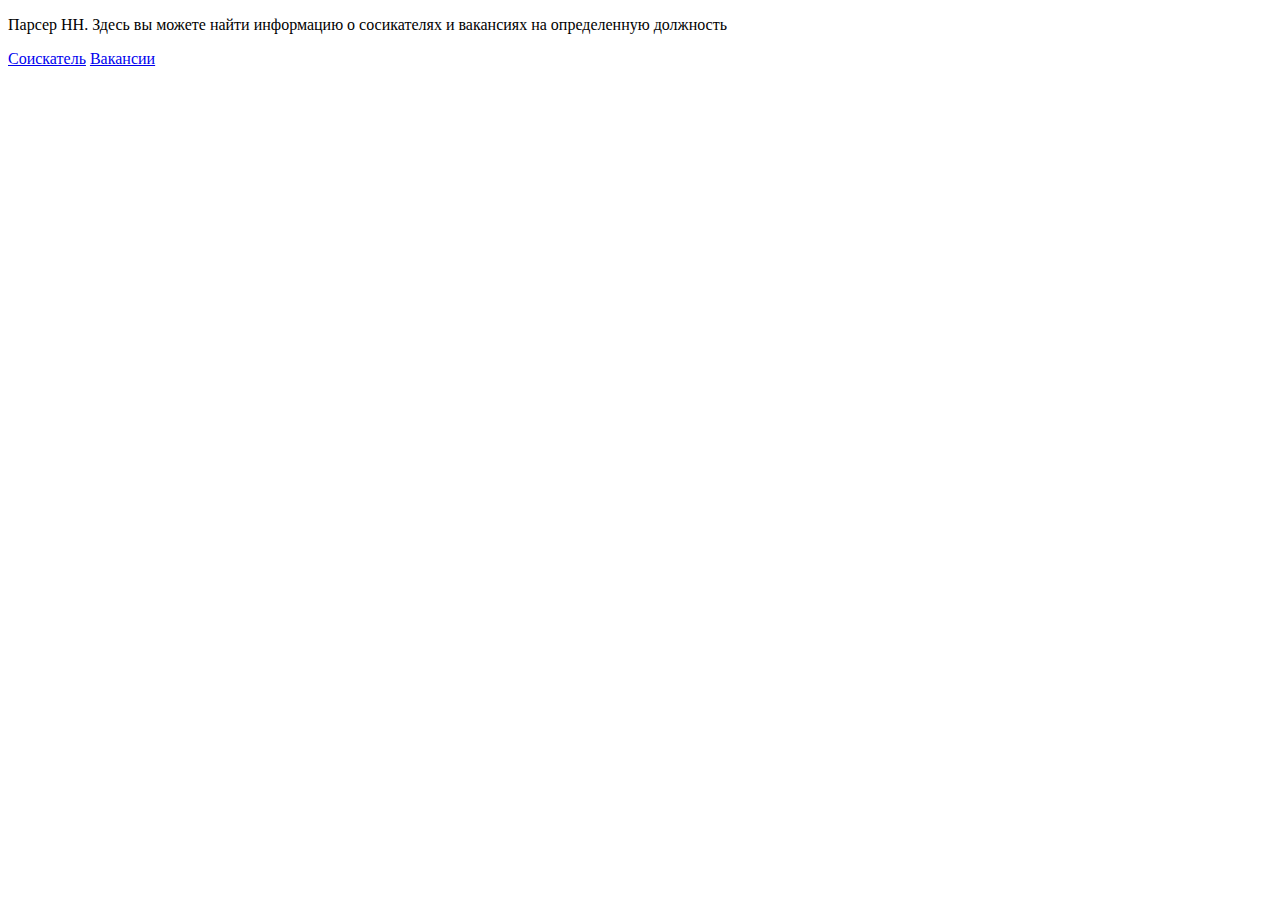
==== sweater/templates/index.html @ bcdc4928 "first commit" ====
<!DOCTYPE html>
<html lang="en">
<head>
    <meta charset="UTF-8">
    <title>Парсер HH</title>
</head>
<body>
    <p>Парсер HH. Здесь вы можете найти информацию о сосикателях и вакансиях на определенную должность</p>
    <a href='/job_seeker_search'>Соискатель</a>
    <a href='/job_search'>Вакансии</a>
</body>
</html>
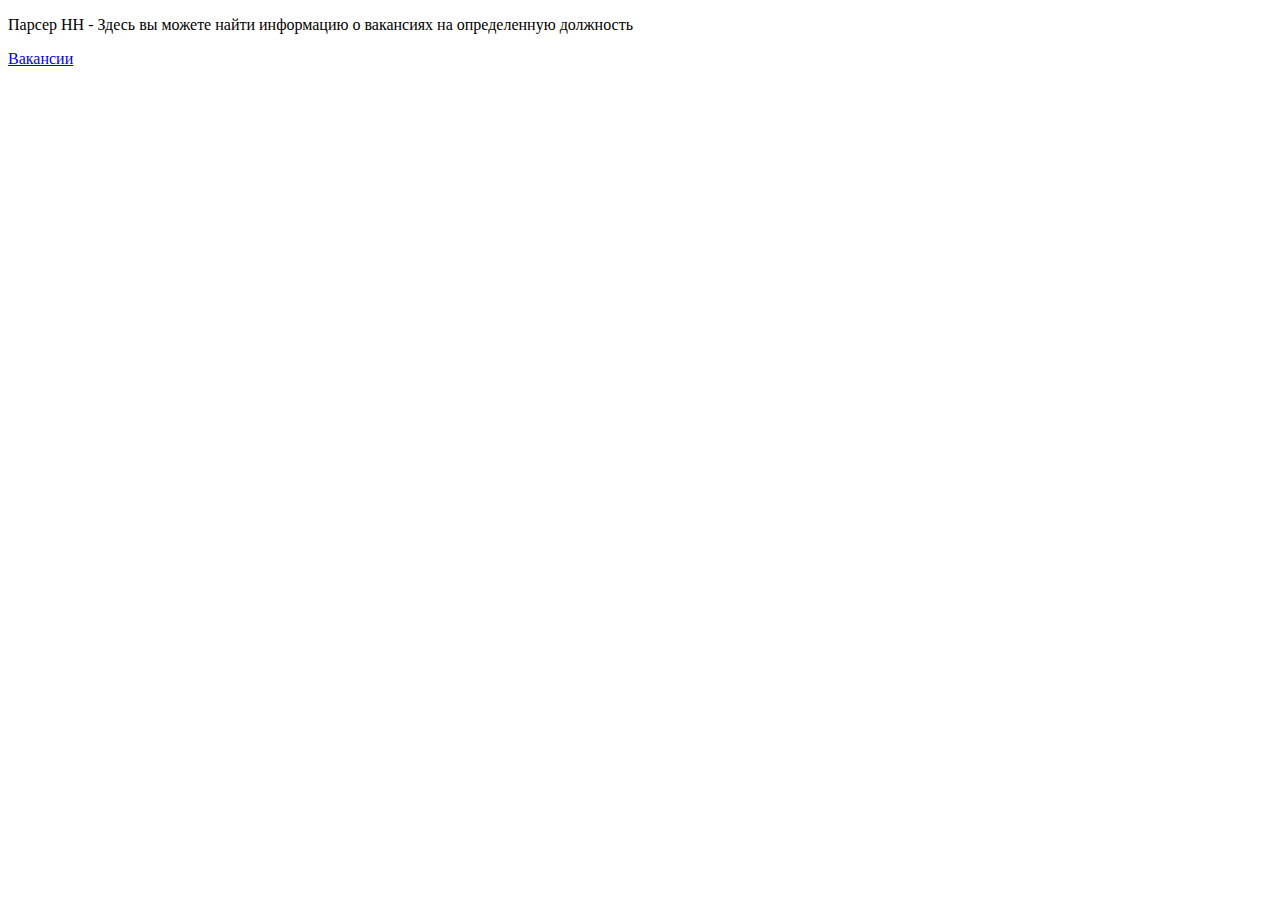
==== commit 41a79e38: "добавил небольшой фронт на сайт" ====
--- a/sweater/templates/index.html
+++ b/sweater/templates/index.html
@@ -3,10 +3,12 @@
 <head>
     <meta charset="UTF-8">
     <title>Парсер HH</title>
+    <link rel="stylesheet" href="static/style/index.css">
 </head>
 <body>
-    <p>Парсер HH. Здесь вы можете найти информацию о сосикателях и вакансиях на определенную должность</p>
-    <a href='/job_seeker_search'>Соискатель</a>
-    <a href='/job_search'>Вакансии</a>
+    <p class="text">Парсер HH - Здесь вы можете найти информацию о вакансиях на определенную должность</p>
+    <div class="cont">
+        <a class="link" href='/job_search'>Вакансии</a>
+    </div>
 </body>
 </html>